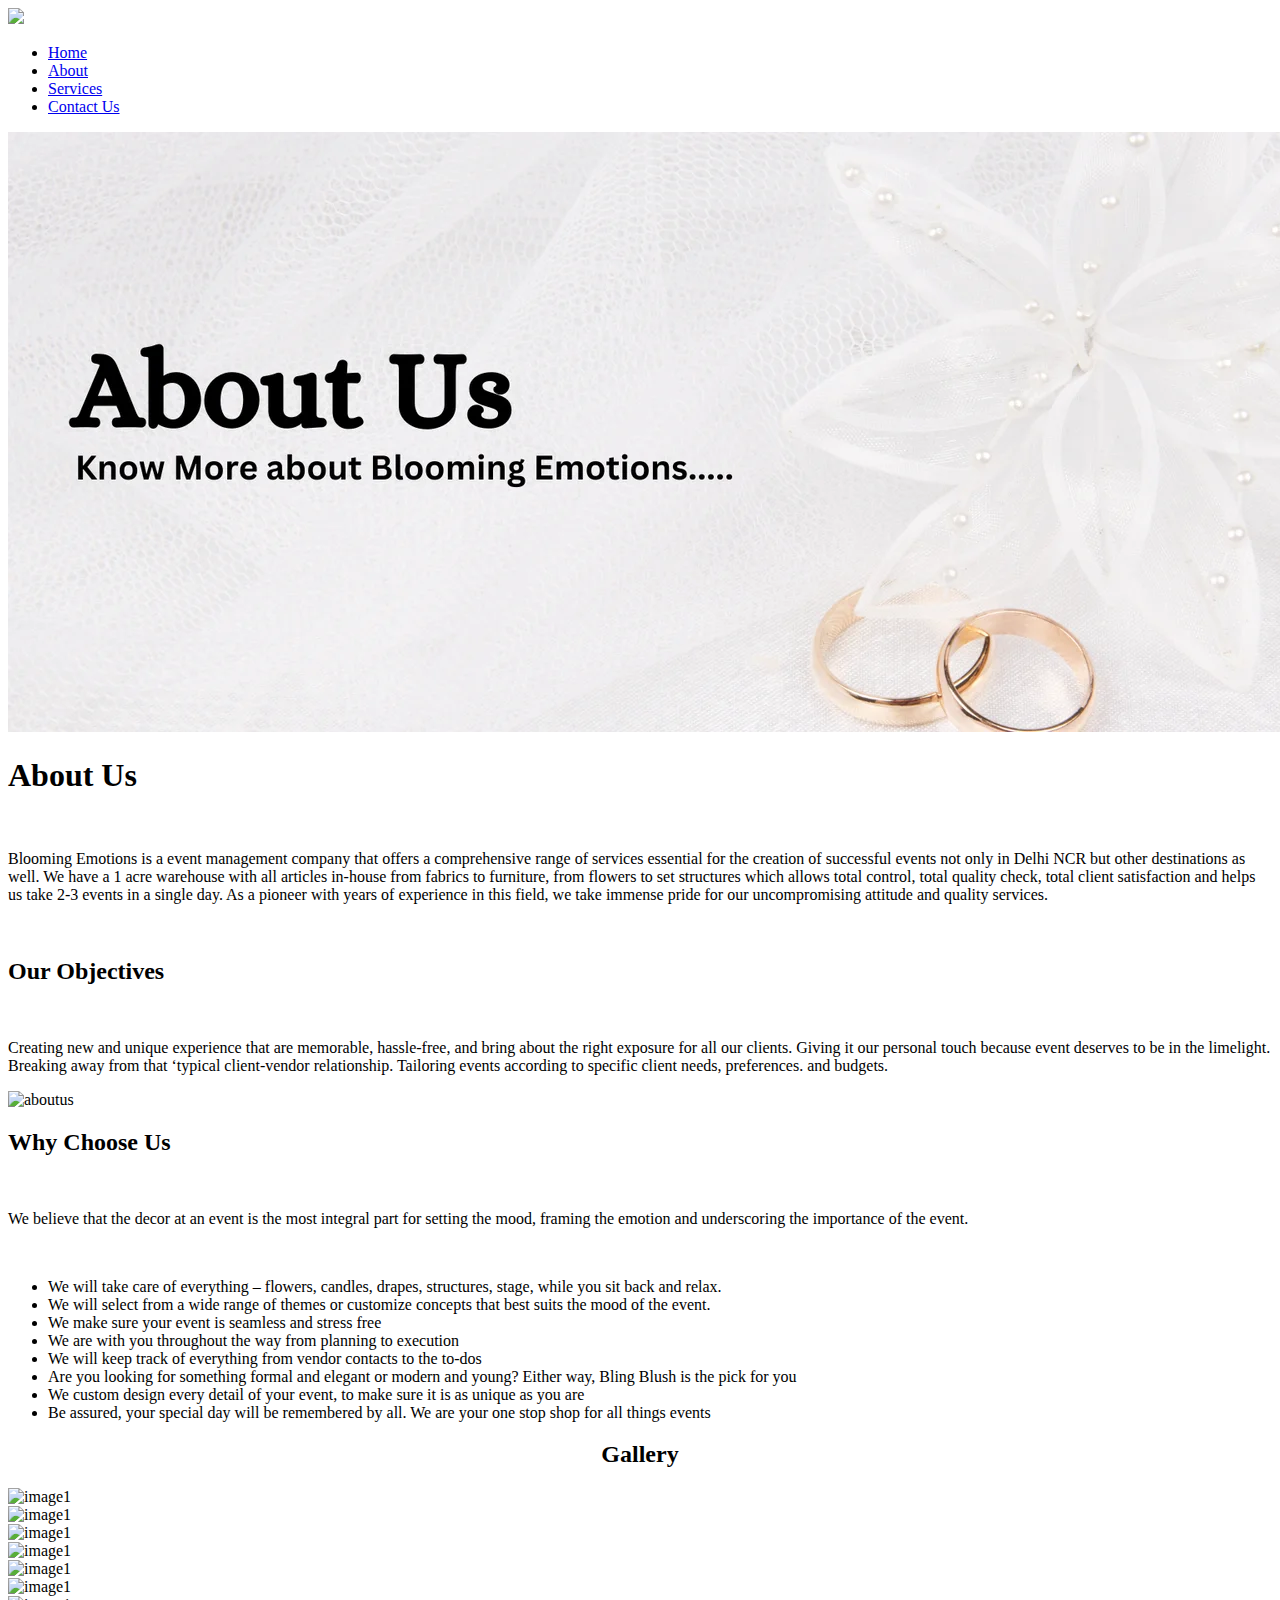
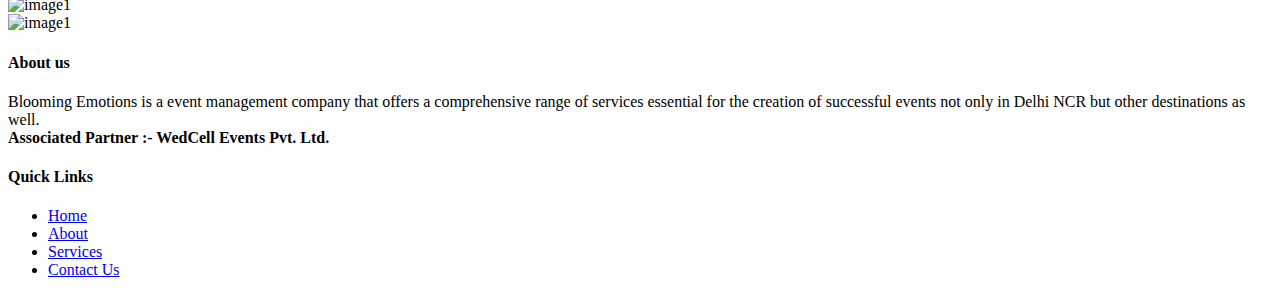
==== about-us.html @ 850fb833 "Add files via upload" ====
<!DOCTYPE html>
<html lang="en">
<head>
    <meta charset="UTF-8">
    <meta name="viewport" content="width=device-width, initial-scale=1.0">
    <link rel="stylesheet" href="./style.css" />
    <link rel="stylesheet" href="https://cdnjs.cloudflare.com/ajax/libs/font-awesome/6.7.2/css/all.min.css" integrity="sha512-Evv84Mr4kqVGRNSgIGL/F/aIDqQb7xQ2vcrdIwxfjThSH8CSR7PBEakCr51Ck+w+/U6swU2Im1vVX0SVk9ABhg==" crossorigin="anonymous" referrerpolicy="no-referrer" />
    <link rel="preconnect" href="https://fonts.googleapis.com">
<link rel="preconnect" href="https://fonts.gstatic.com" crossorigin>
<link href="https://fonts.googleapis.com/css2?family=Alice&display=swap" rel="stylesheet">
    <title>About Us</title>
</head>
<header>
    <div class="aboutusheader">
        <div class="header">
          <div class="logo">
            <img
              src="https://bloomingemotions.org/wp-content/uploads/2024/06/cropped-cropped-Untitled-design-300x100.png"
            />
          </div>
          <div class="menu">
            <ul class="listmenu">
                <li class="clickable"><a href="./index.html" class="links">Home</a></li>
                <li class="clickable"><a href="./about-us.html" class="links">About</a></li>
                <li class="clickable"><a href="./index.html#servicesofblooming" class="links">Services</a></li>
                <li class="clickable"><a href="./contact-us.html" class="links">Contact Us</a></li>
            </ul>
          </div>
        </div>
        <div>
            <img class="headerimage" src="./Assets/Brown-Blue-Denim-Jeans-Fashion-Sale-Website-Banner-2.webp" alt="aboutus"/>
        </div>
      </div>
    </div>   
</header>
<body>
    <div class="container1">
        <div class="aboutus">
            <h1>About Us</h1>
            <br>
            <p>
                Blooming Emotions is a event management company that offers a comprehensive range of services essential for the creation of successful events not only in Delhi NCR but other destinations as well. We have a 1 acre warehouse with all articles in-house from fabrics to furniture, from flowers to set structures which allows total control, total quality check, total client satisfaction and helps us take 2-3 events in a single day. As a pioneer with years of experience in this field, we take immense pride for our uncompromising attitude and quality services.
            </p>
            <br>
            <h2>Our Objectives</h2>
            <br>
            <p>
                Creating new and unique experience that are memorable, hassle-free, and bring about the right exposure for all our clients. Giving it our personal touch because event deserves to be in the limelight. Breaking away from that ‘typical client-vendor relationship. Tailoring events according to specific client needs, preferences. and budgets.
            </p>
            </div>
        <div class="imageaboutus">
            <img class="image" src="https://bloomingemotions.org/wp-content/uploads/2024/06/WhatsApp-Image-2024-06-06-at-15.58.29_bc5ebc54.jpg" alt="aboutus"/>
        </div>
    </div>
    <div class="container2">
        <div class="why">
            <h2>Why Choose Us</h2>
        </div>
        <div>
            <br>
            <p>We believe that the decor at an event is the most integral part for setting the mood, framing the emotion and underscoring the importance of the event.</p>
            <br>
            <ul class="list"><li>We will take care of everything – flowers, candles, drapes, structures, stage, while you sit back and relax.</span></li><li>We will select from a wide range of themes or customize concepts that best suits the mood of the event.</li><li>We make sure your event is seamless and stress free</li><li>We are with you throughout the way from planning to execution</li><li> We will keep track of everything from vendor contacts to the to-dos</span></li><li>Are you looking for something formal and elegant or modern and young? Either way, Bling Blush is the pick for you</li><li>We custom design every detail of your event, to make sure it is as unique as you are</li><li>Be assured, your special day will be remembered by all. We are your one stop shop for all&nbsp;things&nbsp;events</li></ul>
        </div>
    </div>
    <div class="designcontainer3">
      <h2 class="gallery" style="text-align: center;">Gallery</h2>
   <div class="flexdesign">
      <div class="imagedesigncontainer">
          <img class="imagesdecoranddecoration" src="https://bloomingemotions.org/wp-content/uploads/2024/06/IMG-20240608-WA0044.jpg" alt="image1"/>
      </div>
      <div class="imagedesigncontainer">
          <img class="imagesdecoranddecoration" src="https://bloomingemotions.org/wp-content/uploads/2024/06/IMG-20240608-WA0042.jpg" alt="image1"/>
      </div>
      <div class="imagedesigncontainer">
          <img class="imagesdecoranddecoration" src="https://bloomingemotions.org/wp-content/uploads/2024/06/IMG-20240608-WA0040.jpg" alt="image1"/>
      </div>
      <div class="imagedesigncontainer">
          <img class="imagesdecoranddecoration" src="https://bloomingemotions.org/wp-content/uploads/2024/06/IMG-20240608-WA0045.jpg" alt="image1"/>
      </div>
      <div class="imagedesigncontainer">
          <img class="imagesdecoranddecoration" src="https://bloomingemotions.org/wp-content/uploads/2024/06/IMG-20240608-WA0039.jpg" alt="image1"/>
      </div>
      <div class="imagedesigncontainer">
          <img class="imagesdecoranddecoration" src="https://bloomingemotions.org/wp-content/uploads/2024/06/IMG-20240608-WA0041.jpg" alt="image1"/>
      </div>
      <div class="imagedesigncontainer">
          <img class="imagesdecoranddecoration" src="https://bloomingemotions.org/wp-content/uploads/2024/06/IMG-20240608-WA0043.jpg" alt="image1"/>
      </div>
      <div class="imagedesigncontainer">
          <img class="imagesdecoranddecoration" src="https://bloomingemotions.org/wp-content/uploads/2024/06/IMG-20240608-WA0046.jpg" alt="image1"/>
      </div>
   </div>
 </div>
</body>
<footer class="footer">
    <div class="footersec1">
      <h4 class="headingfooter">About us</h4>
      <p>Blooming Emotions is a event management company that offers a comprehensive range of services essential for the creation of successful events not only in Delhi NCR but other destinations as well.<br><b>Associated Partner :- WedCell Events Pvt. Ltd. </b></p>
    </div>
    <div class="footersec1">
      <h4 class="headingfooter">Quick Links</h4>
      <ul class="footermenu">
        <li class="clickable"><a href="./index.html" class="links">Home</a></li>
        <li class="clickable"><a href="./about-us.html" class="links">About</a></li>
        <li class="clickable"><a class="links" href="./index.html#servicesofblooming">Services</a></li>
        <li class="clickable"><a href="./contact-us.html" class="links">Contact Us</a></li>
      </ul>
    </div>
</footer>
</html>
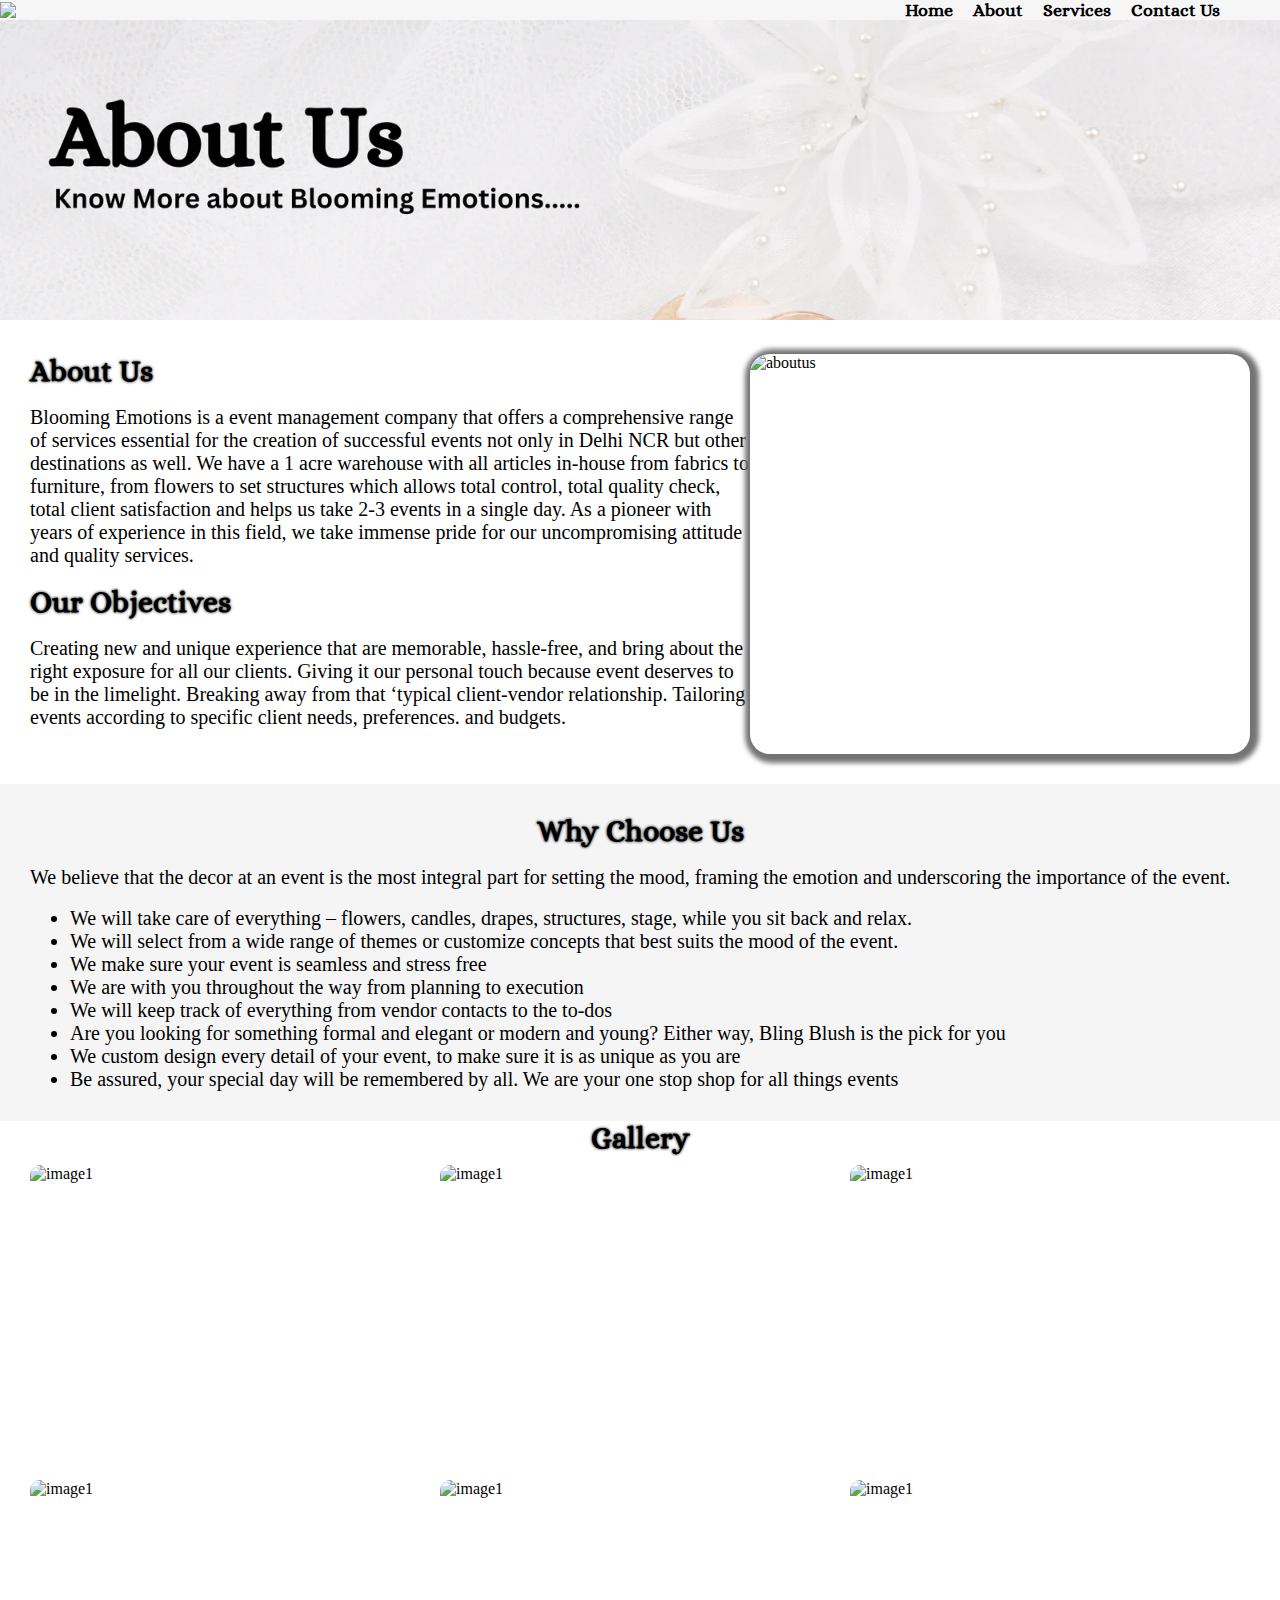
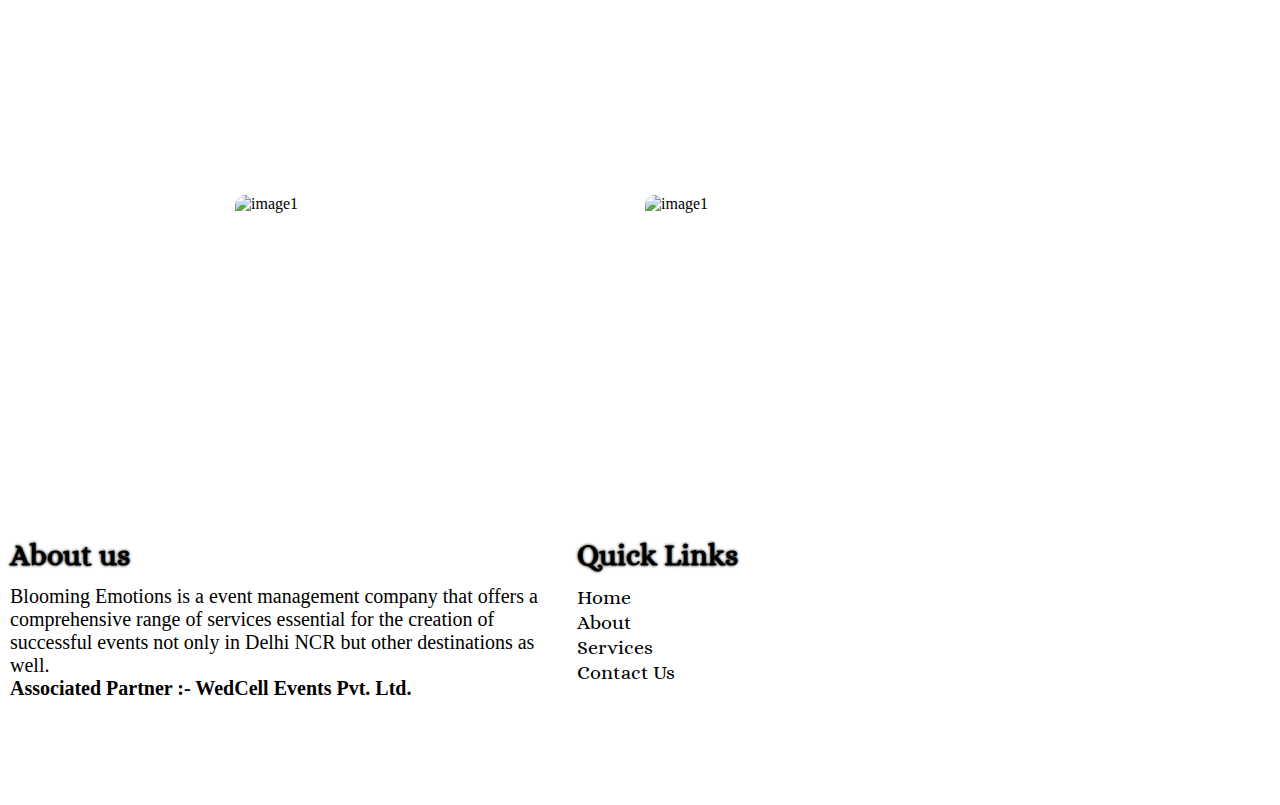
==== commit 6b84f07e: "Add files via upload" ====
--- a/about-us.html
+++ b/about-us.html
@@ -14,7 +14,7 @@
     <div class="aboutusheader">
         <div class="header">
           <div class="logo">
-            <img
+            <img class="logoimg"
               src="https://bloomingemotions.org/wp-content/uploads/2024/06/cropped-cropped-Untitled-design-300x100.png"
             />
           </div>
--- a/style.css
+++ b/style.css
@@ -0,0 +1,629 @@
+*{
+    margin: 0px;
+    padding: 0px;
+    box-sizing: border-box;
+    /* scroll-behavior: smooth; */
+}
+
+.alice-regular {
+    font-family: "Alice", serif;
+    font-weight: 400;
+    font-style: normal;
+}
+
+a{
+    text-decoration: none;
+    color: black;
+}
+
+a:hover{
+    color: blue;
+}
+
+h1, h2, h3, h4, h5, h6 {
+    font-family: "Alice", serif; 
+    font-size: 30px;
+    text-shadow: 0px 0px 3px black;
+}
+
+@media (max-width:500px){
+    h1, h2, h3, h4, h5, h6{
+        font-size: 22px;
+    }
+}
+
+p{
+    font-family: 'Roboto';
+    font-size: 20px;
+}
+
+@media (max-width:500px){
+    p{
+        font-size: 16px;
+    }
+}
+
+.video{
+    height: 700px;
+    width: 100%;
+    object-fit: cover;
+    display: flex;
+    position: absolute;
+    scroll-behavior: none;
+    object-position: center;
+}
+
+@media (max-width:500px){
+    .video{
+        height: 550px;
+    }
+}
+
+.logo{
+    display: flex;
+    align-content: start;
+    justify-content: space-between;
+}
+
+.menu{
+    padding-right: 60px;
+}
+
+@media (max-width:500px){
+    .menu{
+        padding: 0;
+
+    }
+}
+
+@media(max-width:500px){
+    .logoimg{
+        width: 160px;
+        height: 70px;
+        object-fit: cover; 
+    }
+}
+.listmenu{
+    display: flex;
+    list-style-type: none;
+    gap: 20px;
+    font-weight: bolder;
+    font-size: 18px;
+    font-family: "Alice", Sans-serif;
+    overflow: hidden;
+}
+
+.header {
+    display: flex;
+    flex-wrap: wrap;
+    justify-content: space-between;
+    align-items: center;
+    position: relative;
+    background-color:rgba(237, 237, 237, 0.5);
+}
+
+@media (max-width:500px){
+    .header{
+        height: 100px;
+        justify-content: center;
+    }
+}
+
+.size{
+    height: 700px;
+    width: 100%;
+}
+
+@media (max-width:500px){
+    .size{
+        height: 550px;
+    }
+}
+
+/* .aboutus{
+    width: 50%;
+} */
+
+.container1{
+    display: flex;
+    justify-content: space-around;
+    align-content: center;
+    padding: 30px;
+}
+
+@media (max-width: 800px) {
+    .container1{
+        flex-wrap:wrap;
+        gap: 20px;
+    }
+}
+.imageaboutus{
+    /* width: 50%; */
+    display: flex;
+    justify-content: center;
+}
+
+.image{
+    border-radius: 20px;
+    width: 500px;
+    height: 400px;
+    box-shadow: 2px 2px 5px 7px rgb(116, 116, 116);
+    object-fit: cover;
+}
+
+@media (max-width: 500px) {
+    .image{
+        border-radius: 20px;
+        width: 300px;
+        height: 300px;
+    }
+
+}
+
+.container2{
+    background-color: #f5f5f5;
+    padding: 30px;
+}
+
+.why{
+    text-align: center;
+}
+
+.list{
+    font-family: 'Roboto';
+    font-size: 20px;
+    padding-left: 40px;
+    gap: 3px;
+}
+
+@media (max-width:500px){
+    .list{
+        font-size: 16px;
+    }
+}
+
+.services {
+    text-align: center;
+    padding: 30px;
+}
+
+.container3{
+    height: 550px;
+}
+
+.main_box {
+    width: 100%;
+    height: 400px;
+    display: flex;
+}
+
+@media (max-width: 500px) {
+    .main_box{
+        flex-direction: column;
+        height: 450px;
+    }
+}
+
+.img {
+    flex: 1;
+    height: 100%;
+    cursor: pointer;
+    transition: all .3s;
+    background-repeat: no-repeat;
+    background-size: cover;
+    background-position: center;
+    position: relative;
+    display: flex;
+    justify-content: center;
+}
+
+.p, .des{
+    /* position: absolute;
+    bottom: 0;
+    left: 0;
+    padding: .75em; */
+    /* background-color: rgba(0, 0, 0, 0.6); */
+    transition: all 0.3s;
+    display: none;
+    color: white;
+}
+
+.img1 {
+    background-image: url(
+        https://bloomingemotions.org/wp-content/uploads/2024/06/Untitled-design-24.png);
+}
+
+.img2 {
+    background-image: url(
+        https://bloomingemotions.org/wp-content/uploads/2024/06/Untitled-design-31.png);
+}
+
+.img:hover {
+    flex: 4;
+}
+
+.img:hover .p {
+    background-color: rgba(0,0,0,0.5);
+    height: 100%;
+    width: 100%;
+    color: white;
+    display: inline-block;
+    padding: 150px;
+    text-align: center;
+    /* font-size: 40px; */
+}
+
+
+
+/* .img:hover .des{
+    background-color: rgba(0,0,0,0.5);
+    height: 100%;
+    width: 100%;
+    color: white;
+    display: inline;
+    padding: 150px;
+    text-align: center;
+    font-size: 20px; 
+} */
+
+.title{
+    color: white;
+    font-size: 40px;
+}
+
+@media (max-width:800px){
+    .title{
+        display: inline-block;
+        font-size: 25px;
+    }
+}
+
+.title:hover{
+    color: white;
+    text-decoration: underline;
+}
+
+.container4{
+    background-color: #f5f5f5;
+    padding: 30px;
+    /* height: 300px; */
+}
+
+@media (max-width: 800px) {
+    .container4{
+        height: fit-content;
+    }
+}
+
+.client{
+    text-align: center;
+}
+
+.footer{
+    background: url(https://bloomingemotions.org/wp-content/uploads/2024/06/Green-Wedding-Planner-Agency-Facebook-Cover-1-1.png);
+    height: 300px;
+    width: 100%;
+    object-fit: none;
+    object-position: 50% 50%;
+    display: flex;
+    align-items: start;
+    padding: 10px;
+    padding-top: 20px;
+}
+
+.footersec1{
+    width: 45%;
+}
+
+@media (max-width:500px){
+    .footer {
+        flex-wrap: wrap;
+    }
+}
+
+@media (max-width:500px){
+    .footersec1 {
+        width: 100%;
+    }
+}
+.footermenu{
+    list-style-type: none;
+    line-height: 25px;
+    font-family: "Alice", Sans-serif;
+    font-size: 20px;
+    font-weight: 500;
+}
+
+.clickable {
+    color: black;
+    text-decoration: none;
+}
+
+.clickable :hover{
+    color: blue;
+    text-decoration: underline;
+}
+
+.links{
+    text-decoration: none;
+    color: black;
+}
+
+.headingfooter{
+    line-height: 60px;
+}
+
+.box{
+    display: flex;
+    gap: 20px;
+    margin-top: 20px;
+    justify-content: center;
+}
+
+@media (max-width: 800px) {
+    .box{
+        flex-wrap: wrap;
+        gap: 20px;
+    }
+}
+
+.wrap1{
+    background-color: rgb(165, 165, 165);
+    padding: 10px;
+    border-radius: 10px 10px 0 0;
+}
+
+.wrap2{
+    background-color: white;
+    padding: 10px;
+    border-radius: 0px 0px 10px 10px;
+    /* height: 110px; */
+}
+
+@media (max-width: 800px) {
+    .wrap2{
+        height: fit-content;
+    }
+}
+
+@media (max-width: 800px) and (min-width: 425px) {
+    .box1{
+        width: 45%;
+    }
+}
+
+.feedback{
+    font-size: 16px;
+    font-family: "popins"
+}
+
+.headerimage{
+    width: 100%;
+    height: 300px;
+    object-fit: cover;
+}
+
+@media (max-width:500px){
+    .headerimage{
+        height: fit-content;
+    }
+}
+
+.listcon{
+    line-height: 35px;
+    list-style-type: none;
+    font-size: 20px;
+    font-family: "alice"
+}
+
+.text{
+    padding-left: 10px;
+}
+
+.contactus{
+    /* height: 350px; */
+    display: flex;
+    flex-wrap: wrap;
+    row-gap: 20px;
+    align-items: center;
+    padding: 20px;
+    justify-content: space-around;
+}
+
+.form-container{
+    /* background-color: aliceblue; */
+    padding: 12px;
+    border-radius: 5px;
+    box-shadow: 0 4px 8px black;
+    max-width: 700px;
+    /* max-height: 400px; */
+    width: 100%;
+}
+
+.formgroup{
+    margin-bottom: 10px;
+    font-family: "alice";
+    font-weight: 600;
+    width: 100%;
+}
+
+label{
+    display: block;
+    font-family: "alice";
+    line-height: 25px;
+}
+
+input, textarea {
+    width: 100%;
+    padding: 10px;
+    border: 1px solid #ddd;
+    border-radius: 5px;
+    box-sizing: border-box;
+    font-size: 15px;
+    font-family: "alice";
+}
+
+input:hover{
+    border-color: blue;
+}
+
+.con1{
+    font-size: 50px;
+}
+
+@media (max-width:500px){
+    .con1{
+        font-size: 30px;
+    }
+}
+
+.wrapfrom{
+    display: flex;
+    column-gap: 10px;
+}
+
+#message{
+    width: 100%;
+}
+
+.submit-button{
+    width: 100%;
+    text-align: center;
+    padding: 10px;
+    font-size: 15px;
+    background-color: blue;
+    color: white;
+    font-weight: 600;
+    border-radius: 10px;
+    border: 2px solid black;
+}
+
+.submit-button:hover{
+    background-color: white;
+    color: blue;
+    border-color: blue;
+    border-width: 2px
+}
+
+.mapimage{
+    height: 400px;
+    width: 100%;
+    object-fit: cover;
+}
+
+li:hover{
+    color: blue;
+}
+
+.dreamwedding{
+    padding: 10px 30px 10px 30px;
+}
+
+.lineheading{
+    color: #9698f3;
+    text-shadow: 0px 0px 0px;
+    padding: 0px 0px 10px 0px;
+}
+
+.hrline{
+    border: 2px solid #9698f3;
+    width: 46%;
+}
+
+.weddingcontainer1{
+    padding: 40px;
+}
+
+.weddingcontainer2{
+    padding: 40px;
+    background-color: #f5f5f5;
+}
+
+.servicelistwrap{
+    display: flex;
+    flex-wrap: wrap;
+    column-gap: 80px;
+    row-gap: 20px;
+    align-content: center;
+    align-items: center;
+    justify-content: center;
+}
+
+.asfsrd{
+    padding-left: 20px;
+    list-style-type: circle;
+    font-size: 20px;
+}
+
+@media (max-width:500px){
+    .asfsrd{
+        font-size: 16px;
+    }
+}
+
+.aersd{
+    font-size: 25px;
+}
+
+@media (max-width:500px){
+    .aersd{
+        font-size: 20px;
+    }
+}
+
+.designcontainer3{
+    height: fit-content;
+    align-content: center;
+}
+
+.servicelistwrap2{
+    display: flex;
+    flex-wrap: wrap;
+    column-gap: 20px;
+    row-gap: 20px;
+    /* align-content: center;
+    align-items: center;
+    justify-content: center; */
+}
+
+.flexdesign{
+    display: flex;
+    flex-wrap:wrap;
+    column-gap: 10px;
+    row-gap: 15px;
+    justify-content: center;
+    padding: 10px 0px 10px 0px;
+    overflow: hidden;
+}
+
+.imagedesigncontainer{
+  overflow: hidden;
+  width: 400px;
+  height: 300px;
+  /* border: 2px solid #ddd; */
+  border-radius: 10px;
+}
+
+@media (max-width: 800px) and (min-width: 425px){
+    .imagedesigncontainer{
+        width: 200px;
+        height: 200px;
+    }
+} 
+
+@media (max-width:380px) {
+    .flexdesign{
+        padding: 10px 5px 10px 5px;
+    }
+}
+
+.imagesdecoranddecoration{
+    height: 100%;
+    width: 100%;
+    object-fit: cover;
+    transition: transform .3s;
+}
+
+.imagedesigncontainer:hover .imagesdecoranddecoration{
+    transform: scale(1.5)
+}